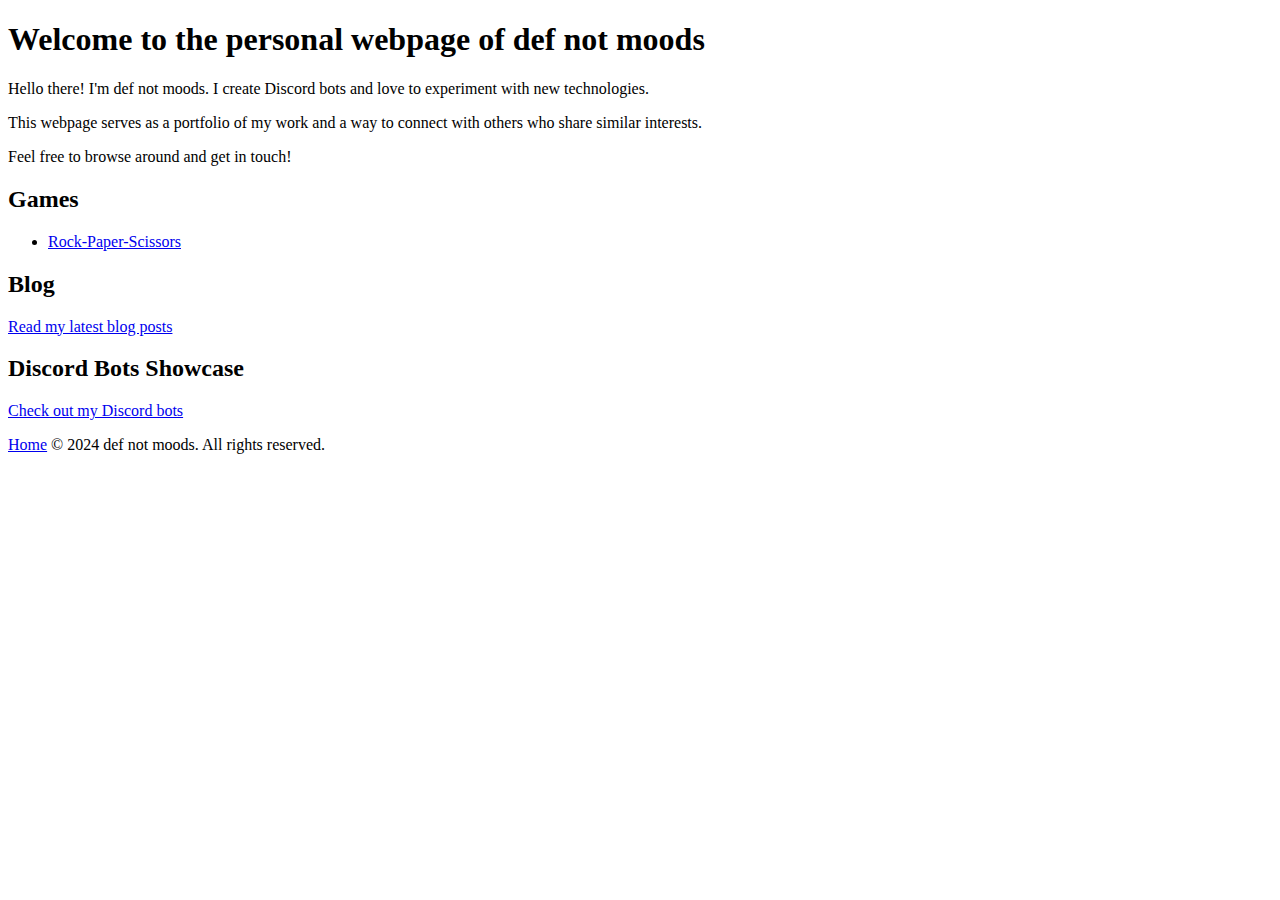
==== index.html @ eab9296d "Add files via upload" ====
<!DOCTYPE html>
<html lang="en">
<head>
  <meta charset="UTF-8">
  <meta name="viewport" content="width=device-width, initial-scale=1.0">
  <title>def not moods - Personal Webpage</title>
  <link rel="stylesheet" href="style.css">
</head>
<body>

<div class="container">
  <h1>Welcome to the personal webpage of def not moods</h1>
  <p>Hello there! I'm def not moods. I create Discord bots and love to experiment with new technologies.</p>
  <p>This webpage serves as a portfolio of my work and a way to connect with others who share similar interests.</p>
  <p>Feel free to browse around and get in touch!</p>
</div>

<div class="section">
  <h2>Games</h2>
  <ul>
    <li><a href="rps.html">Rock-Paper-Scissors</a></li>
    <!-- Add more game links here -->
  </ul>
</div>

<div class="section">
  <h2>Blog</h2>
  <p><a href="blog.html">Read my latest blog posts</a></p>
</div>

<div class="section">
  <h2>Discord Bots Showcase</h2>
  <p><a href="discord_bots.html">Check out my Discord bots</a></p>
</div>

  <footer class="footer">
    <p><a href="index.html">Home</a> &copy; 2024 def not moods. All rights reserved.</p>
  </footer>


</body>
</html>
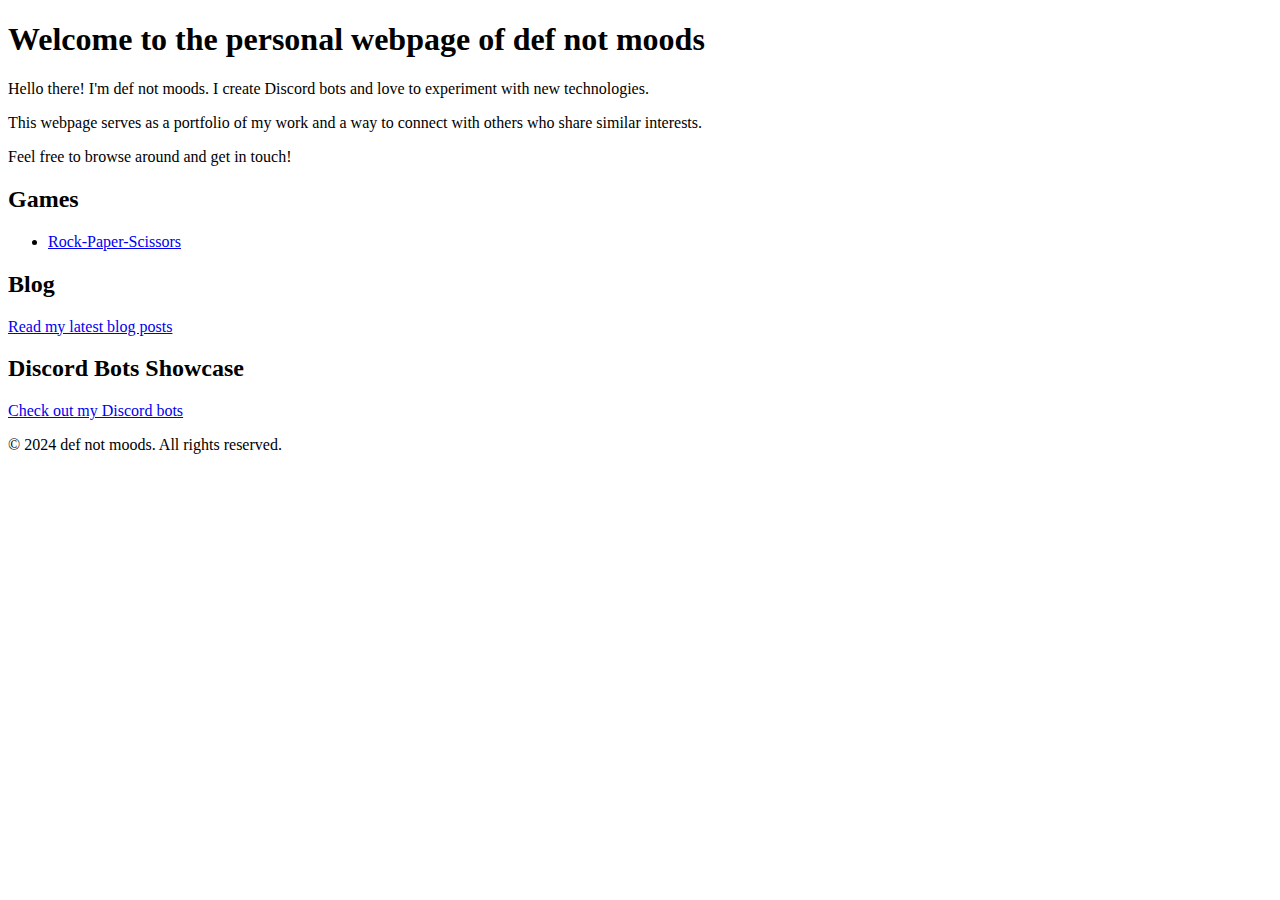
==== commit 6bc0da68: "index.html" ====
--- a/index.html
+++ b/index.html
@@ -5,6 +5,7 @@
   <meta name="viewport" content="width=device-width, initial-scale=1.0">
   <title>def not moods - Personal Webpage</title>
   <link rel="stylesheet" href="style.css">
+  <link rel="icon" type="gif" href="bot.gif"> <!-- Adjust the href to your profile picture file -->
 </head>
 <body>
 
@@ -15,13 +16,13 @@
   <p>Feel free to browse around and get in touch!</p>
 </div>
 
-<div class="section">
-  <h2>Games</h2>
-  <ul>
-    <li><a href="rps.html">Rock-Paper-Scissors</a></li>
-    <!-- Add more game links here -->
-  </ul>
-</div>
+  <div class="section">
+    <h2>Games</h2>
+    <ul>
+      <li><a href="rps.html">Rock-Paper-Scissors</a></li>
+      <!-- Add more game links here -->
+    </ul>
+  </div>
 
 <div class="section">
   <h2>Blog</h2>
@@ -33,10 +34,9 @@
   <p><a href="discord_bots.html">Check out my Discord bots</a></p>
 </div>
 
-  <footer class="footer">
-    <p><a href="index.html">Home</a> &copy; 2024 def not moods. All rights reserved.</p>
-  </footer>
-
+<footer class="footer">
+  <p>&copy; 2024 def not moods. All rights reserved.</p>
+</footer>
 
 </body>
 </html>
